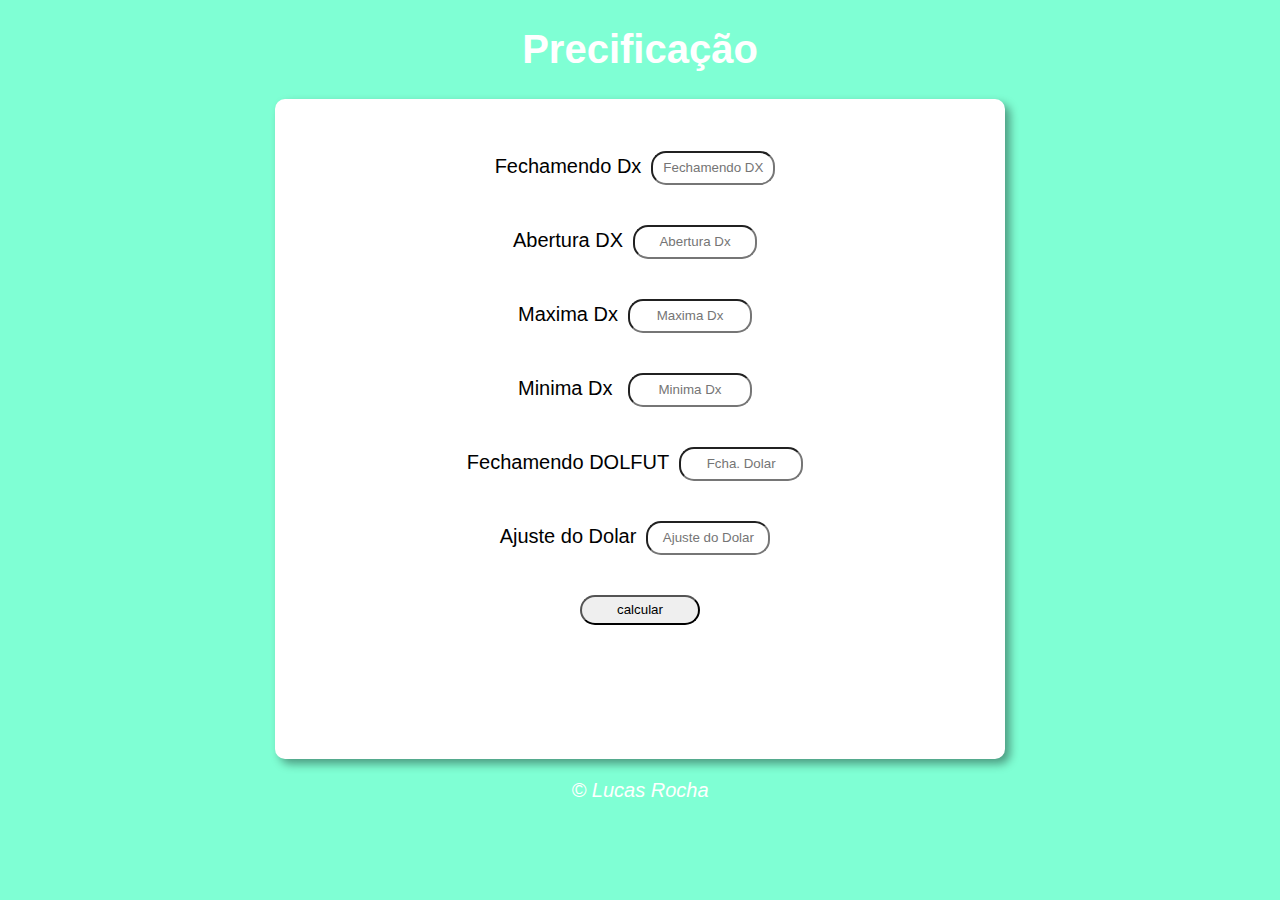
==== presificacao.html @ 5000e4a9 "update" ====
<!DOCTYPE html>
<html lang="pt-BR">
<head>
    <meta charset="UTF-8">
    <meta http-equiv="X-UA-Compatible" content="IE=edge">
    <meta name="viewport" content="width=device-width, initial-scale=1.0">
    <title>Precificação</title>
    <link rel="stylesheet" href="estilo.css">
</head>
<body>
    <header>
        <h1>Precificação</h1>   
 </header>
    <section>
        <div>
      <p>Fechamendo Dx<input type="text" name="dxFechamendo" id="dxFechamento" placeholder="Fechamendo DX"> <br></p>    
    <p>Abertura DX<input type="text" name="dxAbertura" id="dxAbertura" placeholder="Abertura Dx"> <br></p>
    <p>Maxima Dx<input type="text" name="dxMaxima" id="dxMaxima" placeholder="Maxima Dx"> <br></p>
    <p>Minima Dx <input type="text" name="dxMinima" id="dxMinima" placeholder="Minima Dx"><br></p>
    <p>Fechamendo DOLFUT<input type="text" name="dolarFechamento" id="dolarFechamento" placeholder="Fcha. Dolar"><br></p>
    <p>Ajuste do Dolar<input type="text" name="dolarAjuste" id="dolarAjuste" placeholder="Ajuste do Dolar"> <br></p>
    <input type="button" value="calcular" onclick="calcularValores()">
        </div>
        <div id="resdx">
       <p id="dx"></p>
        </div>
        <div id="resab">
            <p id="ab"></p>
        </div>
        <div id="resaj">
            <p id="aj"></p>
        </div>
    </section>
    <footer>
        <p>&copy; Lucas Rocha</p>
    </footer>
    <script src="script.js"></script>
</body>
</html>
---- estilo.css ----
body{
 background: aquamarine;
 font: normal 15pt Arial;
}

header {
    color: white;
    text-align: center;

}

section  {
  background:  white;
  border-radius: 10px ;
  padding: 15px;
  width: 700px;
  min-width: 350px;
  max-width: 700px;
  height: auto;
  margin: auto;
  box-shadow: 5px 5px 10px rgba(0, 0, 0, 0.397);
}
select#flista{
  width: 150px;
}

footer {
    color: white;
    text-align: center;
    font-style: italic;
}

div{
  text-align: center;
  padding: 1%;
}
input{
  text-align: center;
  width: 120px;
  height: 30px;
  border-radius: 15px;
  margin: 10px 10px 10px 10px;
  padding: 0px;
}
input:hover {
 transition: o.5s;
 opacity: 0.3;
 background-color: black;
 color: white;
}
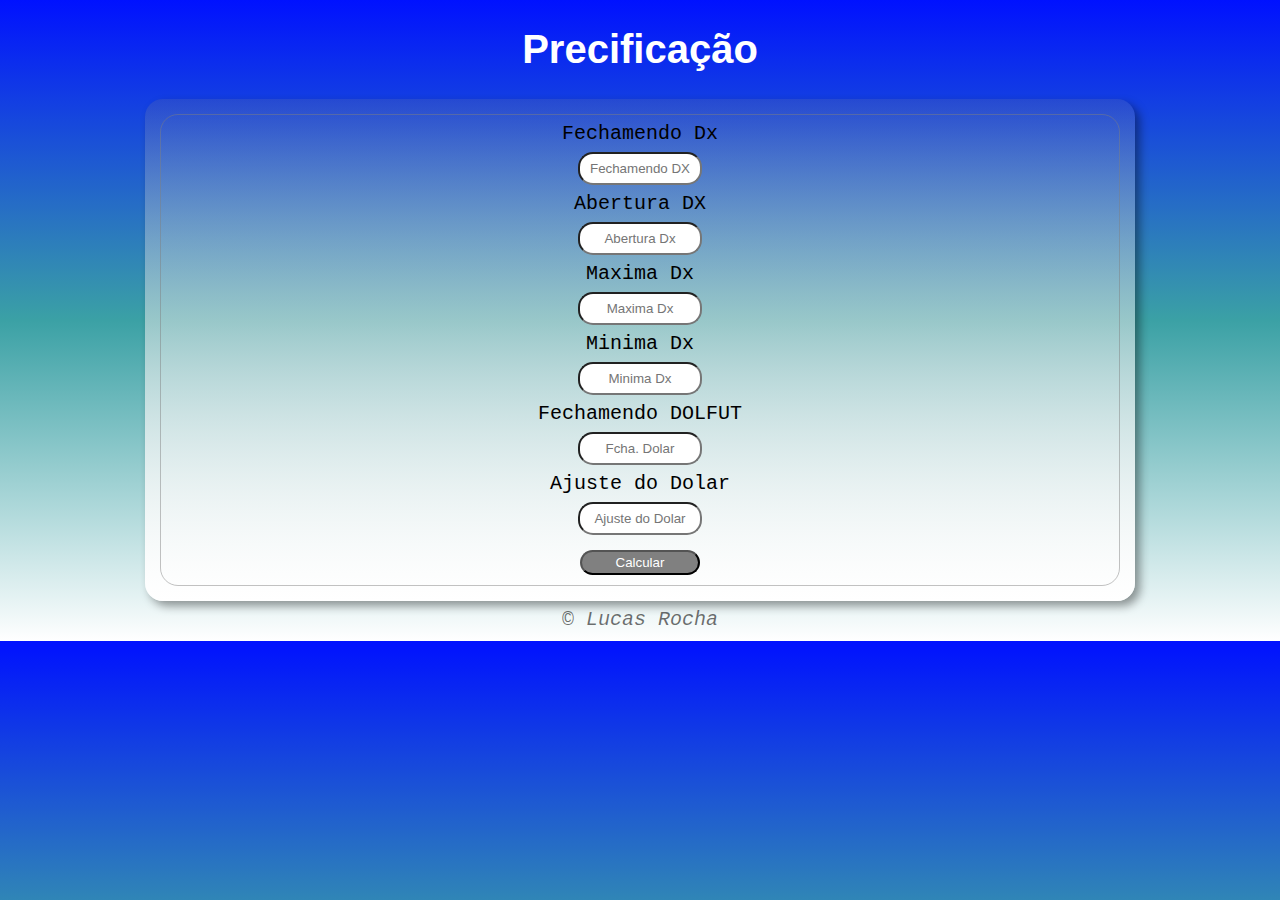
==== commit a14d0dd4: "update" ====
--- a/presificacao.html
+++ b/presificacao.html
@@ -12,24 +12,24 @@
         <h1>Precificação</h1>   
  </header>
     <section>
-        <div>
-      <p>Fechamendo Dx<input type="text" name="dxFechamendo" id="dxFechamento" placeholder="Fechamendo DX"> <br></p>    
-    <p>Abertura DX<input type="text" name="dxAbertura" id="dxAbertura" placeholder="Abertura Dx"> <br></p>
-    <p>Maxima Dx<input type="text" name="dxMaxima" id="dxMaxima" placeholder="Maxima Dx"> <br></p>
-    <p>Minima Dx <input type="text" name="dxMinima" id="dxMinima" placeholder="Minima Dx"><br></p>
-    <p>Fechamendo DOLFUT<input type="text" name="dolarFechamento" id="dolarFechamento" placeholder="Fcha. Dolar"><br></p>
-    <p>Ajuste do Dolar<input type="text" name="dolarAjuste" id="dolarAjuste" placeholder="Ajuste do Dolar"> <br></p>
-    <input type="button" value="calcular" onclick="calcularValores()">
+        <div id="primeiraDiv">
+        <p>Fechamendo Dx <br></p> 
+        <input type="text" name="dxFechamendo" id="dxFechamento" placeholder="Fechamendo DX">  
+         <p>Abertura DX <br></p>
+        <input type="text" name="dxAbertura" id="dxAbertura" placeholder="Abertura Dx">
+        <p>Maxima Dx <br></p>
+        <input type="text" name="dxMaxima" id="dxMaxima" placeholder="Maxima Dx">
+        <p>Minima Dx <br></p>
+        <input type="text" name="dxMinima" id="dxMinima" placeholder="Minima Dx">
+        <p>Fechamendo DOLFUT<br></p>
+        <input type="text" name="dolarFechamento" id="dolarFechamento" placeholder="Fcha. Dolar">
+        <p>Ajuste do Dolar <br></p>
+        <input type="text" name="dolarAjuste" id="dolarAjuste" placeholder="Ajuste do Dolar"><br>
+        <input type="button" value="Calcular" onclick="calcularValores()" class="bt">
         </div>
-        <div id="resdx">
-       <p id="dx"></p>
-        </div>
-        <div id="resab">
-            <p id="ab"></p>
-        </div>
-        <div id="resaj">
-            <p id="aj"></p>
-        </div>
+            <div id="resdx"> </div>
+             <div id="resab"></div>
+             <div id="resaj"></div>
     </section>
     <footer>
         <p>&copy; Lucas Rocha</p>
--- a/estilo.css
+++ b/estilo.css
@@ -1,51 +1,97 @@
+
 body{
- background: aquamarine;
+ background: linear-gradient(rgb(0, 17, 255),rgb(59, 161, 165),rgb(255, 255, 255));
+ 
  font: normal 15pt Arial;
 }
 
 header {
     color: white;
     text-align: center;
-
+    margin: 0;
+    padding: 0;
+    height: auto;
 }
 
 section  {
-  background:  white;
-  border-radius: 10px ;
+  text-align: center;
+  background:  linear-gradient(rgba(128, 128, 128, 0.171),white);
+  border-radius: 18px ;
   padding: 15px;
-  width: 700px;
-  min-width: 350px;
-  max-width: 700px;
-  height: auto;
+  width: 75vw;
+  height : auto;
   margin: auto;
   box-shadow: 5px 5px 10px rgba(0, 0, 0, 0.397);
 }
-select#flista{
-  width: 150px;
+
+div{
+  padding: 0;
+  margin: 0;
+  padding: 0;
+}
+#primeiraDiv{
+  text-align: center;
+  border: solid 0.1rem rgba(128, 128, 128, 0.479) ;
+  border-radius: 18px;
+  padding-bottom: 10px;
+}
+
+#dx{
+  text-align: center;
+  border: solid 0.1rem rgba(128, 128, 128, 0.479) ;
+  margin-top: 8px;
+  border-radius: 18px;
+  padding-bottom: 10px;
+  font-size: 90%;
+}
+
+#ab{
+  text-align: center;
+  border: solid 0.1rem rgba(128, 128, 128, 0.479) ;
+  margin-top: 8px;
+  border-radius: 18px;
+  padding-bottom: 10px;
+  font-size: 90%;
+}
+#aj{
+  text-align: center;
+  border: solid 0.1rem rgba(128, 128, 128, 0.479) ;
+  margin-top: 8px;
+  border-radius: 18px;
+  padding-bottom: 10px;
+  font-size: 90%;
+}
+
+p {
+  font-family: 'Courier New', Courier, monospace;
+  text-align: center;
+  padding: 2px 0;
+  margin: 5px 0;
+}
+input{
+  display: ruby-base;
+ text-align: center;
+  width: 120px;
+  height: 25px;
+  border-radius: 15px;
+  margin: 0;
+  padding: 2px 0;
+}
+.bt{
+  background-color: gray;
+  color: #ffffff;
+ margin-top: 15px ;
+}
+
+.bt:hover {
+ transition: o.5s;
+ opacity: 0.3;
+ background-color: rgba(0, 0, 0, 0.493);
+ color: white;
 }
 
 footer {
-    color: white;
-    text-align: center;
-    font-style: italic;
+  color: rgba(0, 0, 0, 0.568);
+  text-align: center;
+  font-style: italic;
 }
-
-div{
-  text-align: center;
-  padding: 1%;
-}
-input{
-  text-align: center;
-  width: 120px;
-  height: 30px;
-  border-radius: 15px;
-  margin: 10px 10px 10px 10px;
-  padding: 0px;
-}
-input:hover {
- transition: o.5s;
- opacity: 0.3;
- background-color: black;
- color: white;
-}
-
